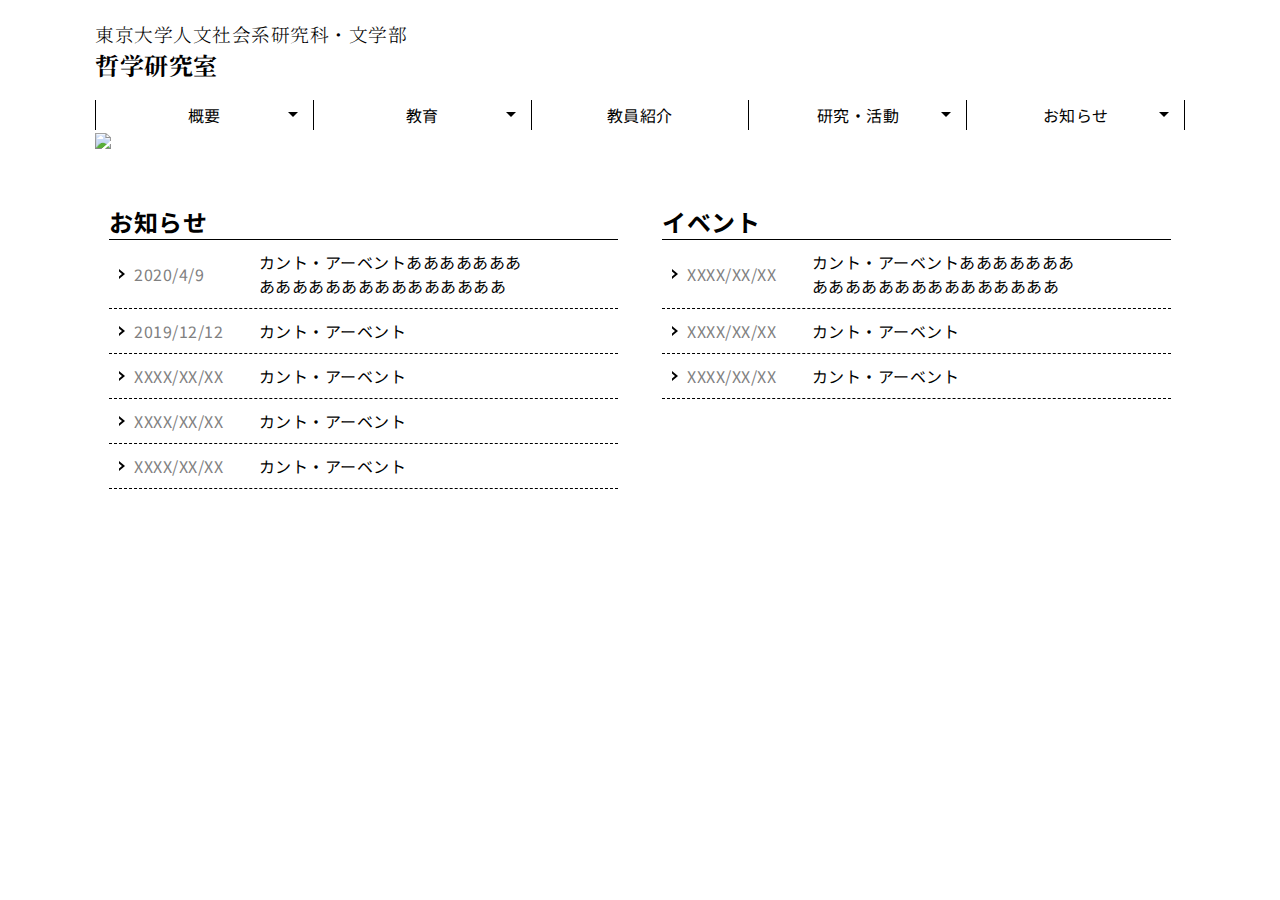
==== new_phil/index.html @ a667c146 "Add files via upload" ====
<!DOCTYPE html>
<html>
<head>
  <link href="https://fonts.googleapis.com/css2?family=Noto+Sans+JP&family=Noto+Serif+JP:wght@300;700&display=swap" rel="stylesheet">
  <meta charset="UTF-8">
  <meta name="viewport" content="width=device-width, initial-scale=1.0">
  <title>東京大学哲学研究室</title>
  <link rel="stylesheet" href="./css/main.css">
  <link rel="stylesheet" href="./css/responsive.css">
</head>
<body>
  <header>
      <div class ="header-left">
        <a href="">
          <h3>東京大学人文社会系研究科・文学部</h3>
          <h2>哲学研究室</h2>
        </a>
      </div>

      <input type="checkbox" id="navTgl">
      <label for="navTgl" class="open"><span></span></label>
      <label for="navTgl" class="close"></label>
      <nav class="menu" id="disp">
        <h2>menu</h2>
      	<ul>
          <li class="item"><a href=""> 概要と歴史</a></li>
          <li class="item"><a href=""> アクセス</a></li>
          <li class="item"><a href=""> 進学情報</a></li>
          <li class="item"><a href=""> 授業案内</a></li>
          <li class="item">
            <a href="./profile/index.html">教員紹介</a>
          </li>
          <li class="item"><a href=""> 刊行物紹介</a></li>
          <li class="item"><a href=""> 活動報告</a></li>
          <li class="item"><a href=""> 研究報告</a></li>
          <li class="item"><a href=""> お知らせ</a></li>
          <li class="item"><a href=""> 勉強会案内</a></li>
      	</ul>
      </nav>
  </header>

  <body>
  <div class="top">
    <ul class="gnav">
      <li>
        <a href="">概要</a>
        <ul>
          <li><a href=""> 概要と歴史</a></li>
          <li><a href=""> アクセス</a></li>
        </ul>
      </li>
      <li>
        <a href="">教育</a>
        <ul>
          <li><a href=""> 進学情報</a></li>
          <li><a href=""> 授業案内</a></li>
        </ul>
      </li>
      <li>
        <a href="./profile/index.html">教員紹介</a>
      </li>
      <li>
        <a href="">研究・活動</a>
        <ul>
          <li><a href=""> 刊行物紹介</a></li>
          <li><a href=""> 活動報告</a></li>
          <li><a href=""> 研究報告</a></li>
        </ul>
      </li>
      <li>
        <a href="">お知らせ</a>
        <ul>
          <li><a href=""> お知らせ</a></li>
          <li><a href=""> 勉強会案内</a></li>
        </ul>
      </li>
    </ul>
  </div>
  <div class="top-photo">
    <img src="./img/001.jpg" class="photo">
  </div>
  <div class="info">
    <div class="contents">
      <h2 class="section-title">お知らせ</h2>
      <ul>
        <li>
          <p class="date">2020/4/9</p>
          <p class="description">カント・アーベントああああああああああああああああああああああ</p>
        </li>
        <li>
          <p class="date">2019/12/12</p>
          <p class="description">カント・アーベント</p>
        </li>
        <li>
          <p class="date">XXXX/XX/XX</p>
          <p class="description">カント・アーベント</p>
        </li>
        <li>
          <p class="date">XXXX/XX/XX</p>
          <p class="description">カント・アーベント</p>
        </li>
        <li>
          <p class="date">XXXX/XX/XX</p>
          <p class="description">カント・アーベント</p>
        </li>
      </ul>
    </div>
    <div class="contents">
      <h2 class="section-title">イベント</h2>
      <ul>
        <li>
          <p class="date">XXXX/XX/XX</p>
          <p class="description">カント・アーベントああああああああああああああああああああああ</p>
        </li>
        <li>
          <p class="date">XXXX/XX/XX</p>
          <p class="description">カント・アーベント</p>
        </li>
        <li>
          <p class="date">XXXX/XX/XX</p>
          <p class="description">カント・アーベント</p>
        </li>
      </ul>
    </div>
  </div>
  <script type="text/javascript" src="./js/disp.js"></script>
</body>
<footer>
</footer>
</html>
---- new_phil/css/main.css ----
/*トグルメニューのチェックボックス
	非表示
*/
#navTgl {
	display: none;
}
/*メニューアイコンとチェックボックスを連動させるlabel
	位置を右上に固定
*/
label {
	cursor: pointer;
	position: fixed;
	top: 25px;
	right: 0;
}
/*メニューアイコン背景
	手前に配置*/
.open {
	z-index: 20;
	width: 48px;
	height: 48px;
	background-color: #000;
	transition: background-color .6s, transform .6s cubic-bezier(0.215, 0.61, 0.355, 1);
}
/*開くためのメニューアイコン横線
	open::before, open::afterで擬似要素を二つ用意し、
	open span, open::before, open::afterにborder-bottomで線を三つ用意し、
	open::before, open::afterを上下に8pxずつずらす。
*/
.open::before,
.open::after {
	content: "";
}
.open span,
.open::before,
.open::after {
	content: "";
	position: absolute;
	top: calc(50% - 1px);
	right: 30%;
	width: 40%;
	border-bottom: 2px solid #fff;
	transition: transform .6s cubic-bezier(0.215, 0.61, 0.355, 1);
}
.open::before {
	transform: translateY(-8px);
}
.open::after {
	transform: translateY(8px);
}

/*閉じた時に画面全体を暗くするための要素*/
.close {
	z-index: 5;
	top: 0;
	width: 100%;
	height: 100%;
	pointer-events: none;
	transition: background .6s;
}
/*閉じるためのメニューアイコン
	checkboxがcheckedされた場合、
		隣接する.openの背景を透過させ
		隣接する.open spanの線を消去
		隣接する.open::before, open::afterにそれぞれ時計回りと反時計回りに45度回転
		直後に続く.closeの背景を7割透過透過の黒にすることで、画面全体を暗くする
*/
#navTgl:checked + .open {
	background: rgba(0,0,0,0);
	/* transform: translateX(-250px); 左に250px移動*/
	transform: translateY(-25px)
}
#navTgl:checked + .open span {
	transform: scaleX(0);
}
#navTgl:checked + .open::before {
	transform: rotate(45deg);
}
#navTgl:checked + .open::after {
	transform: rotate(-45deg);
}
#navTgl:checked ~ .close {
	pointer-events: auto;
	background: rgba(0,0,0,.3);
}

/*メニュー部分*/
.menu {
	z-index: 11;
	position: fixed;
	overflow: auto;
	top: 0;
	right: 0;
	width: 250px;
	height: 100%;
	margin: 0;
	padding: 15px 10px;
	box-sizing: border-box;
	background: rgba(0,0,0,1);
	transform: translateX(100%);
	transition: transform .6s cubic-bezier(0.215, 0.61, 0.355, 1);
}
.menu h2,
.menu a {
	color: white;
}
.menu h2 {
	text-align: center;
}
.menu ul {
	margin: 0;
	padding: 0;
}
.menu li {
	font-size: .8em;
	line-height: 1.4;
}
.menu li:not(:first-child) {
	border-top: 1px solid rgba(255,255,255,.6);
}
.menu a {
	display: block;
	padding: 1em 2em;
	text-decoration: inherit;
	transition: background .6s;
}
.menu a:hover {
	background: #404040;
}
#navTgl:checked ~ .menu {
	transform: none;
}

/*基本は隠し、幅が小さい場合だけresponsive.cssで対応*/
.open, .close, .menu {
	display: none;
}



*{
	box-sizing: border-box;
	margin: 0;
	padding: 0;
	letter-spacing: .5px;
	font-family: 'Noto Sans JP', sans-serif;
}

a {
	text-decoration: none;
}

li {
	list-style: none;
}

header {
	padding: 20px 40px;
  height: 100px;
	max-width: 1170px;
	margin: 0 auto;
  z-index: 10;
}

header a{
	color: #000;
}

header h3{
	font-family: 'Noto Serif JP', serif;
	font-weight:300;
}

header h2{
	font-family: 'Noto Serif JP', serif;
	font-weight:700;
}

.header-left{
	float: left;
}


.top {
	max-width: 1170px;
	margin: 0 auto;
	padding: 0 40px;

}

.top-photo {
	max-width: 1170px;
	margin: 0 auto;
	padding: 0 40px;
}

.top-photo > .photo {
	width: 100%;
}

.gnav {
	display: flex;
	height: 30px;
	margin: 0 auto;
	border-left: 1px solid #000000;
	z-index: 10;

}
.gnav > li {/*親階層のみ幅を25%にする*/
	width: 25%;
}
/*全てのリスト・リンク共通*/
.gnav li {
	position: relative;
}

.gnav li a {
	background: #ffffff;
	/*background: #001b34;*/
	border-right: 1px solid #000000;
	color: #000000;
	display: block;
	height: 30px;
	line-height: 30px;
	text-align: center;
	width: 100%;
}
/*子階層以降共通*/

.gnav li li {
	/* メニューのサイドを黒くしたい時
		border-left: 5px solid #000;
		border-right: 4px solid #000;
	*/
	height: 0;
  opacity: 0;
  overflow: hidden;
  transition: opacity 1s;
}

.gnav li li a {
	border-right: none;
  text-align: left;
  padding-left: 25px;
	border-top: 1px solid rgba(255,255,255,.5);
}

.gnav li:hover > ul > li {
	height: 30px;
	overflow: visible;
  opacity: 1;
}

/* gnavのリストの三角形 */
.gnav li li:before, .gnav li li:after{
	content: '';
	display: inline-block;
	position: absolute;
	top: 60%;
	left: 10px;
	width: 0;
	height: 0;
	margin-top: -5px;
	border-top: 4px solid transparent;
	border-right: 6px solid transparent;
	border-bottom: 4px solid transparent;
	border-left: 6px solid #fff;
}

.gnav li li:after{
	z-index: 1;
  margin-left: -3px;
  border-left-color: #000;
}

.gnav li li:hover:before {
  border-left-color: rgba( 255, 255, 255, 1);
}

.gnav li li:hover:after {
  border-left-color: #404040;
	transition: border-left-color .5s;
}

/*aの背景色を指定*/
.gnav li:hover a {/*親階層*/
	color: #ffffff;
	background: #000;
/*  background: #00305c;*/
}

.gnav li li a {/*子階層*/
	background: #000;
}

.gnav li li:hover a {
	background: #404040;
	transition: background .5s;
}

.gnav > li > ul:before{/*子階層*/
    border: 5px solid transparent;
    border-top: 5px solid #000;
    content: "";
    right: 1rem;
    position: absolute;
    top: 1rem;
    transform: translateY(-40%);
}

.gnav > li:hover > ul:before{/*子階層*/
    border: 5px solid transparent;
    border-top: 5px solid #fff;
    content: "";
    right: 1rem;
    position: absolute;
    top: 1rem;
    transform: translateY(-40%);
}


/* info */
.info {
	padding: 20px 20px;
	max-width: 1170px;
	margin: 0 auto;
	text-align: center;

}

.info > .contents{
	vertical-align: top;
	margin: 0 20px 20px 20px;
	width: 45%;
	display: inline-block;
	text-align: left;
}

.section-title {
	padding-top: 30px;
	border-bottom: solid 1px #000000;
}

.contents li {
	padding: 5px 0;
	border-bottom: dashed 1px #000000;
}

.contents li p{
	padding: 5px 0px 5px 25px;
	display: inline-block;
	vertical-align: middle;
}


.contents .date{
	color: gray;
	width: 120px;
}

.contents .description{
	max-width: 300px;
}


/* profile */
.profile {
	padding: 70px 40px 20px 40px;
	max-width: 1170px;
	margin: 0 auto;
	text-align: left;
}


.profile > ul > li {
	padding: 5px 0;
	border-bottom: dashed 1px #000000;
}

.profile > ul > li > p {
	padding: 5px 0px 5px 25px;
	display: block;
}


.name a{
	border-bottom: 1px dashed navy;
	padding-bottom: 2px;
	color: #000080;
}

.name span{
	padding-bottom: 2px;
	color: #000080;
}

.major {
	padding: 5px 0px 5px 110px;
  text-indent: -85px;
}

.major span{
	color: gray;
}

/* prof */
.prof {
	padding: 70px 40px 20px 40px;
	max-width: 1170px;
	margin: 0 auto;
	text-align: left;
}

.prof > h3 {
	padding: 5px 5px;
	color: gray;
}

.prof > ul > li {
	padding: 5px 20px;
}

.prof > p {
	padding: 10px 5px 0px 5px;
	text-indent: 1em;
}

.paper-title {
	color: #000080;
	padding: 2px 0 2px 1.5em;
}

.paper-info {
	padding: 2px 0 7px 2.5em;
}

/* newsリストの三角形 */
.date, .name, .paper-title, .item{
	position: relative;
}


.item a{
	padding-left: 20px;
}

.item a::before, .item a::after{
	z-index: 1;
	content: '';
	display: inline-block;
	position: absolute;
	top: 58%;
	left: 10px;
	width: 0;
	height: 0;
	margin-top: -5px;
	border-top: 4px solid transparent;
	border-right: 6px solid transparent;
	border-bottom: 4px solid transparent;
	border-left: 6px solid #fff;
}
.item a::after{
	z-index: 1;
  margin-left: -3px;
  border-left-color: #000;
	transition: border-left-color .6s;
}
.item a:hover::after{
	z-index: 1;
  margin-left: -3px;
  border-left-color: #404040;
	transition: border-left-color .6s;

}


.date:before, .date:after, .name:before, .name:after, .paper-title:before, .paper-title:after {
	content: '';
	display: inline-block;
	position: absolute;
	top: 50%;
	left: 10px;
	width: 0;
	height: 0;
	margin-top: -5px;
	border-top: 5px solid transparent;
	border-right: 6px solid transparent;
	border-bottom: 5px solid transparent;
	border-left: 6px solid #000000;
}

.date:after, .name:after, .paper-title:after {
  z-index: 1;
  margin-left: -3px;
  border-left-color: #ffffff;
}
---- new_phil/css/responsive.css ----
@media (max-width: 1000px) {
  .info > .contents {
    width: 85%;
  }
  .contents .description{
  	max-width: 1000px;
  }
}

@media (max-width: 670px) {
  .gnav {
    display: none;
  }
  .open, .close, .menu {
    display: block;
  }

}
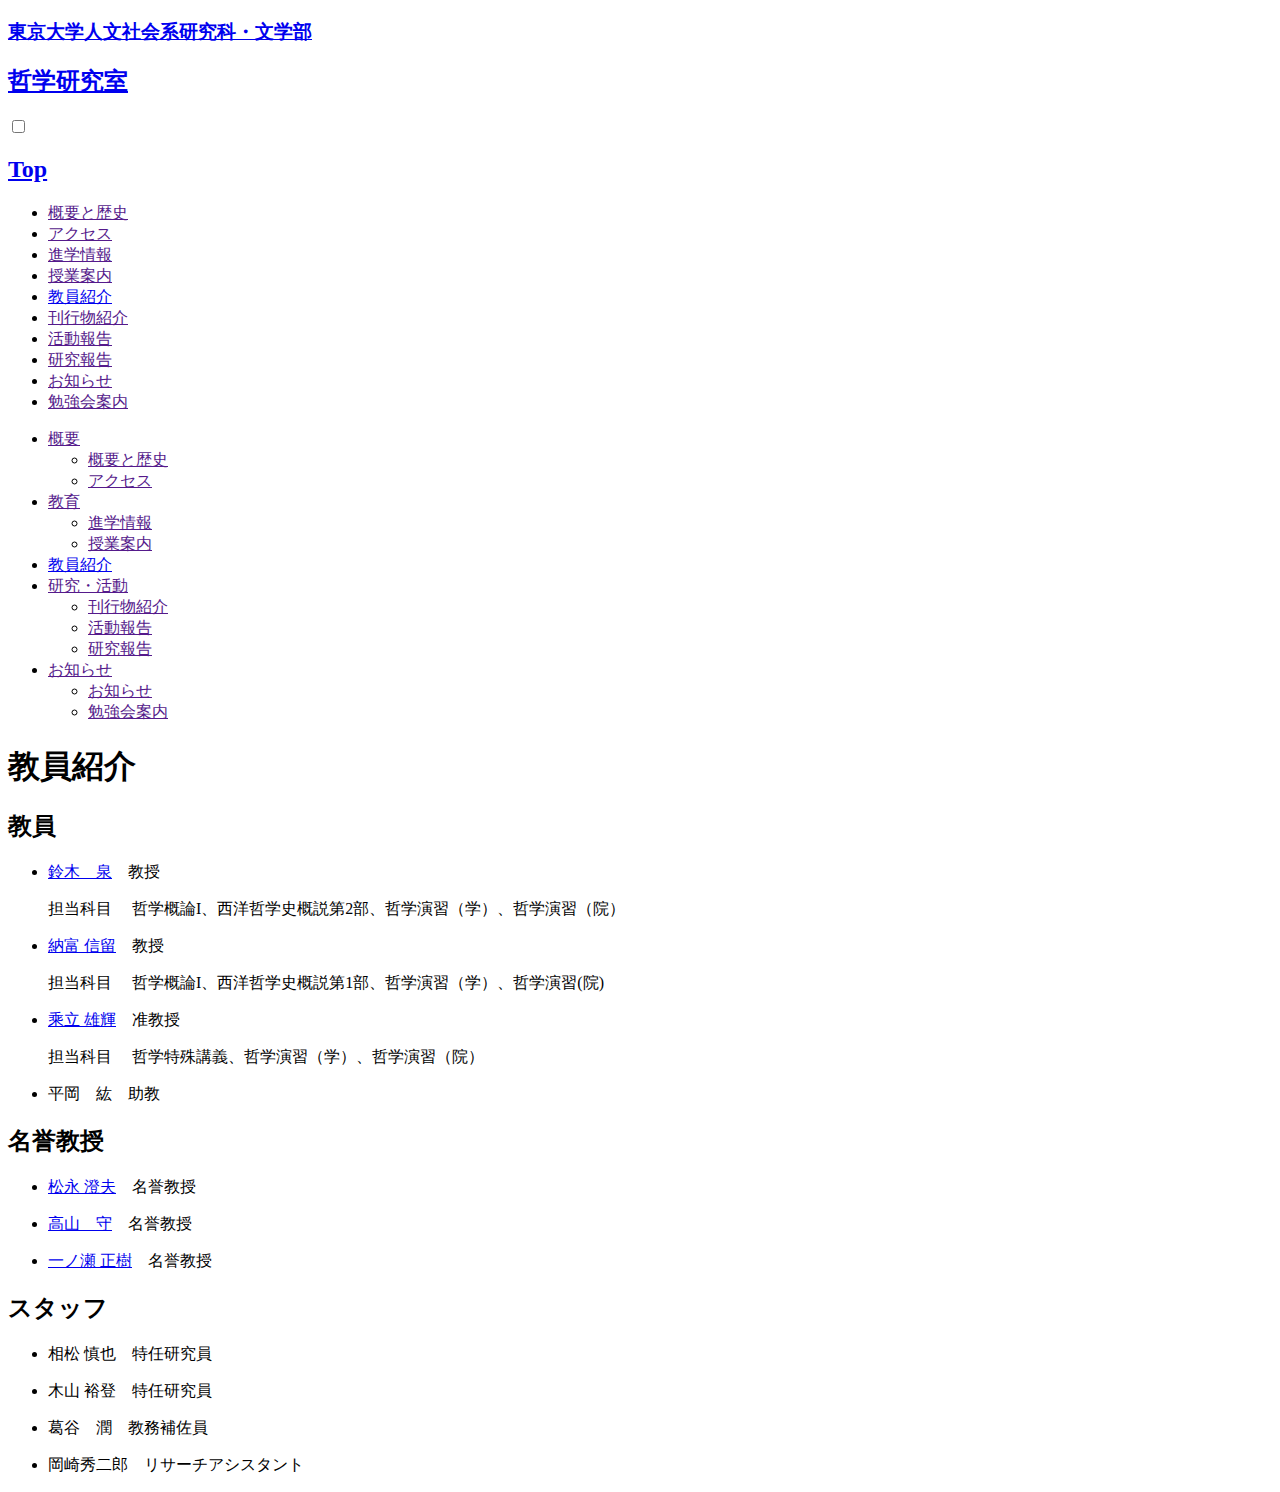
==== commit 860c7f74: "Add files via upload" ====
--- a/new_phil/index.html
+++ b/new_phil/index.html
@@ -5,13 +5,13 @@
   <meta charset="UTF-8">
   <meta name="viewport" content="width=device-width, initial-scale=1.0">
   <title>東京大学哲学研究室</title>
-  <link rel="stylesheet" href="./css/main.css">
-  <link rel="stylesheet" href="./css/responsive.css">
+  <link rel="stylesheet" href="../css/main.css">
+  <link rel="stylesheet" href="../css/responsive.css">
 </head>
 <body>
   <header>
       <div class ="header-left">
-        <a href="">
+        <a href="../index.html">
           <h3>東京大学人文社会系研究科・文学部</h3>
           <h2>哲学研究室</h2>
         </a>
@@ -21,14 +21,14 @@
       <label for="navTgl" class="open"><span></span></label>
       <label for="navTgl" class="close"></label>
       <nav class="menu" id="disp">
-        <h2>menu</h2>
+        <a href="../index.html" class="home"><h2>Top</h2></a>
       	<ul>
           <li class="item"><a href=""> 概要と歴史</a></li>
           <li class="item"><a href=""> アクセス</a></li>
           <li class="item"><a href=""> 進学情報</a></li>
           <li class="item"><a href=""> 授業案内</a></li>
           <li class="item">
-            <a href="./profile/index.html">教員紹介</a>
+            <a href="./index.html">教員紹介</a>
           </li>
           <li class="item"><a href=""> 刊行物紹介</a></li>
           <li class="item"><a href=""> 活動報告</a></li>
@@ -37,7 +37,7 @@
           <li class="item"><a href=""> 勉強会案内</a></li>
       	</ul>
       </nav>
-  </header>
+</header>
 
   <body>
   <div class="top">
@@ -49,26 +49,21 @@
           <li><a href=""> アクセス</a></li>
         </ul>
       </li>
-      <li>
-        <a href="">教育</a>
+      <li><a href="">教育</a>
         <ul>
           <li><a href=""> 進学情報</a></li>
           <li><a href=""> 授業案内</a></li>
         </ul>
       </li>
-      <li>
-        <a href="./profile/index.html">教員紹介</a>
-      </li>
-      <li>
-        <a href="">研究・活動</a>
+      <li><a href="./index.html">教員紹介</a></li>
+      <li><a href="">研究・活動</a>
         <ul>
           <li><a href=""> 刊行物紹介</a></li>
           <li><a href=""> 活動報告</a></li>
           <li><a href=""> 研究報告</a></li>
         </ul>
       </li>
-      <li>
-        <a href="">お知らせ</a>
+      <li><a href="">お知らせ</a>
         <ul>
           <li><a href=""> お知らせ</a></li>
           <li><a href=""> 勉強会案内</a></li>
@@ -76,54 +71,102 @@
       </li>
     </ul>
   </div>
-  <div class="top-photo">
-    <img src="./img/001.jpg" class="photo">
-  </div>
-  <div class="info">
-    <div class="contents">
-      <h2 class="section-title">お知らせ</h2>
-      <ul>
-        <li>
-          <p class="date">2020/4/9</p>
-          <p class="description">カント・アーベントああああああああああああああああああああああ</p>
-        </li>
-        <li>
-          <p class="date">2019/12/12</p>
-          <p class="description">カント・アーベント</p>
-        </li>
-        <li>
-          <p class="date">XXXX/XX/XX</p>
-          <p class="description">カント・アーベント</p>
-        </li>
-        <li>
-          <p class="date">XXXX/XX/XX</p>
-          <p class="description">カント・アーベント</p>
-        </li>
-        <li>
-          <p class="date">XXXX/XX/XX</p>
-          <p class="description">カント・アーベント</p>
-        </li>
-      </ul>
+
+  <div class="profile">
+    <h1>教員紹介</h1>
+    <h2 class="section-title">教員</h2>
+    <ul>
+      <li>
+        <p class="name">
+          <a href="si.html">鈴木　泉</a>　教授
+        </p>
+        <div class="major">
+          <span>担当科目</span>　
+          哲学概論I、西洋哲学史概説第2部、哲学演習（学）、哲学演習（院）
+        </div>
+      </li>
+
+      <li>
+        <p class="name">
+          <a href="nn.html">納富 信留</a>　教授
+        </p>
+        <div class="major">
+          <span>担当科目</span>　
+          哲学概論I、西洋哲学史概説第1部、哲学演習（学）、哲学演習(院)
+        </div>
+      </li>
+
+      <li>
+        <p class="name">
+          <a href="ny.html">乘立 雄輝</a>　准教授
+        </p>
+        <div class="major">
+          <span>担当科目</span>　
+          哲学特殊講義、哲学演習（学）、哲学演習（院）
+        </div>
+      </li>
+
+      <li>
+        <p class="name">
+          <span>平岡　紘</span>　助教
+        </p>
+      </li>
+    </ul>
+
+
+          <h2 class="section-title">名誉教授</h2>
+          <ul>
+            <li>
+              <p class="name">
+                <a href="ms.html">松永 澄夫</a>　名誉教授
+              </p>
+            </li>
+
+            <li>
+              <p class="name">
+                <a href="tm.html">高山　守</a>　名誉教授
+              </p>
+            </li>
+
+            <li>
+              <p class="name">
+                <a href="im.html">一ノ瀬 正樹</a>　名誉教授
+              </p>
+            </li>
+        </ul>
+
+
+
+    <h2 class="section-title">スタッフ</h2>
+    <ul>
+      <li>
+        <p class="name">
+          <span>相松 慎也</span>　特任研究員
+        </p>
+      </li>
+
+      <li>
+        <p class="name">
+          <span>木山 裕登</span>　特任研究員
+        </p>
+      </li>
+
+      <li>
+        <p class="name">
+          <span>葛谷　潤</span>　教務補佐員
+        </p>
+      </li>
+
+      <li>
+        <p class="name">
+          <span>岡崎秀二郎</span>　リサーチアシスタント
+        </p>
+      </li>
+  </ul>
+
     </div>
-    <div class="contents">
-      <h2 class="section-title">イベント</h2>
-      <ul>
-        <li>
-          <p class="date">XXXX/XX/XX</p>
-          <p class="description">カント・アーベントああああああああああああああああああああああ</p>
-        </li>
-        <li>
-          <p class="date">XXXX/XX/XX</p>
-          <p class="description">カント・アーベント</p>
-        </li>
-        <li>
-          <p class="date">XXXX/XX/XX</p>
-          <p class="description">カント・アーベント</p>
-        </li>
-      </ul>
-    </div>
-  </div>
-  <script type="text/javascript" src="./js/disp.js"></script>
+    <script type="text/javascript" src="./js/disp.js"></script>
+
 </body>
 <footer>
 </footer>
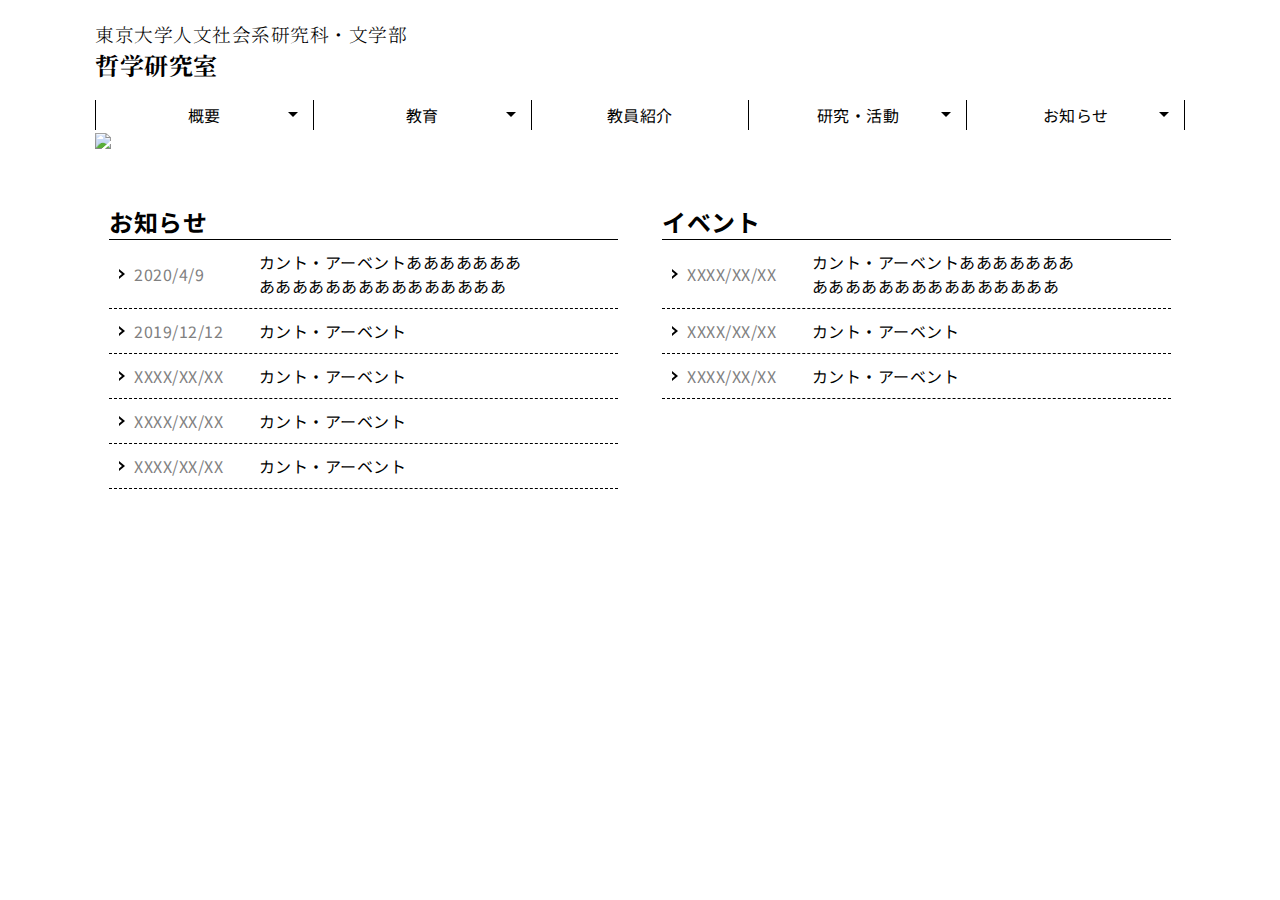
==== commit 50199309: "Add files via upload" ====
--- a/new_phil/index.html
+++ b/new_phil/index.html
@@ -5,13 +5,13 @@
   <meta charset="UTF-8">
   <meta name="viewport" content="width=device-width, initial-scale=1.0">
   <title>東京大学哲学研究室</title>
-  <link rel="stylesheet" href="../css/main.css">
-  <link rel="stylesheet" href="../css/responsive.css">
+  <link rel="stylesheet" href="./css/main.css">
+  <link rel="stylesheet" href="./css/responsive.css">
 </head>
 <body>
   <header>
       <div class ="header-left">
-        <a href="../index.html">
+        <a href="">
           <h3>東京大学人文社会系研究科・文学部</h3>
           <h2>哲学研究室</h2>
         </a>
@@ -21,14 +21,14 @@
       <label for="navTgl" class="open"><span></span></label>
       <label for="navTgl" class="close"></label>
       <nav class="menu" id="disp">
-        <a href="../index.html" class="home"><h2>Top</h2></a>
+        <a href="./index.html" class="home"><h2>Top</h2></a>
       	<ul>
           <li class="item"><a href=""> 概要と歴史</a></li>
           <li class="item"><a href=""> アクセス</a></li>
           <li class="item"><a href=""> 進学情報</a></li>
           <li class="item"><a href=""> 授業案内</a></li>
           <li class="item">
-            <a href="./index.html">教員紹介</a>
+            <a href="./profile/index.html">教員紹介</a>
           </li>
           <li class="item"><a href=""> 刊行物紹介</a></li>
           <li class="item"><a href=""> 活動報告</a></li>
@@ -37,7 +37,7 @@
           <li class="item"><a href=""> 勉強会案内</a></li>
       	</ul>
       </nav>
-</header>
+  </header>
 
   <body>
   <div class="top">
@@ -49,21 +49,26 @@
           <li><a href=""> アクセス</a></li>
         </ul>
       </li>
-      <li><a href="">教育</a>
+      <li>
+        <a href="">教育</a>
         <ul>
           <li><a href=""> 進学情報</a></li>
           <li><a href=""> 授業案内</a></li>
         </ul>
       </li>
-      <li><a href="./index.html">教員紹介</a></li>
-      <li><a href="">研究・活動</a>
+      <li>
+        <a href="./profile/index.html">教員紹介</a>
+      </li>
+      <li>
+        <a href="">研究・活動</a>
         <ul>
           <li><a href=""> 刊行物紹介</a></li>
           <li><a href=""> 活動報告</a></li>
           <li><a href=""> 研究報告</a></li>
         </ul>
       </li>
-      <li><a href="">お知らせ</a>
+      <li>
+        <a href="">お知らせ</a>
         <ul>
           <li><a href=""> お知らせ</a></li>
           <li><a href=""> 勉強会案内</a></li>
@@ -71,102 +76,54 @@
       </li>
     </ul>
   </div>
-
-  <div class="profile">
-    <h1>教員紹介</h1>
-    <h2 class="section-title">教員</h2>
-    <ul>
-      <li>
-        <p class="name">
-          <a href="si.html">鈴木　泉</a>　教授
-        </p>
-        <div class="major">
-          <span>担当科目</span>　
-          哲学概論I、西洋哲学史概説第2部、哲学演習（学）、哲学演習（院）
-        </div>
-      </li>
-
-      <li>
-        <p class="name">
-          <a href="nn.html">納富 信留</a>　教授
-        </p>
-        <div class="major">
-          <span>担当科目</span>　
-          哲学概論I、西洋哲学史概説第1部、哲学演習（学）、哲学演習(院)
-        </div>
-      </li>
-
-      <li>
-        <p class="name">
-          <a href="ny.html">乘立 雄輝</a>　准教授
-        </p>
-        <div class="major">
-          <span>担当科目</span>　
-          哲学特殊講義、哲学演習（学）、哲学演習（院）
-        </div>
-      </li>
-
-      <li>
-        <p class="name">
-          <span>平岡　紘</span>　助教
-        </p>
-      </li>
-    </ul>
-
-
-          <h2 class="section-title">名誉教授</h2>
-          <ul>
-            <li>
-              <p class="name">
-                <a href="ms.html">松永 澄夫</a>　名誉教授
-              </p>
-            </li>
-
-            <li>
-              <p class="name">
-                <a href="tm.html">高山　守</a>　名誉教授
-              </p>
-            </li>
-
-            <li>
-              <p class="name">
-                <a href="im.html">一ノ瀬 正樹</a>　名誉教授
-              </p>
-            </li>
-        </ul>
-
-
-
-    <h2 class="section-title">スタッフ</h2>
-    <ul>
-      <li>
-        <p class="name">
-          <span>相松 慎也</span>　特任研究員
-        </p>
-      </li>
-
-      <li>
-        <p class="name">
-          <span>木山 裕登</span>　特任研究員
-        </p>
-      </li>
-
-      <li>
-        <p class="name">
-          <span>葛谷　潤</span>　教務補佐員
-        </p>
-      </li>
-
-      <li>
-        <p class="name">
-          <span>岡崎秀二郎</span>　リサーチアシスタント
-        </p>
-      </li>
-  </ul>
-
+  <div class="top-photo">
+    <img src="http://www.l.u-tokyo.ac.jp/philosophy/img/001.jpg" class="photo">
+  </div>
+  <div class="info">
+    <div class="contents">
+      <h2 class="section-title">お知らせ</h2>
+      <ul>
+        <li>
+          <p class="date">2020/4/9</p>
+          <p class="description">カント・アーベントああああああああああああああああああああああ</p>
+        </li>
+        <li>
+          <p class="date">2019/12/12</p>
+          <p class="description">カント・アーベント</p>
+        </li>
+        <li>
+          <p class="date">XXXX/XX/XX</p>
+          <p class="description">カント・アーベント</p>
+        </li>
+        <li>
+          <p class="date">XXXX/XX/XX</p>
+          <p class="description">カント・アーベント</p>
+        </li>
+        <li>
+          <p class="date">XXXX/XX/XX</p>
+          <p class="description">カント・アーベント</p>
+        </li>
+      </ul>
     </div>
-    <script type="text/javascript" src="./js/disp.js"></script>
-
+    <div class="contents">
+      <h2 class="section-title">イベント</h2>
+      <ul>
+        <li>
+          <p class="date">XXXX/XX/XX</p>
+          <p class="description">カント・アーベントああああああああああああああああああああああ</p>
+        </li>
+        <li>
+          <p class="date">XXXX/XX/XX</p>
+          <p class="description">カント・アーベント</p>
+        </li>
+        <li>
+          <p class="date">XXXX/XX/XX</p>
+          <p class="description">カント・アーベント</p>
+        </li>
+      </ul>
+    </div>
+  </div>
+  <script type="text/javascript" src="./js/disp.js"></script>
 </body>
 <footer>
 </footer>
--- a/new_phil/css/main.css
+++ b/new_phil/css/main.css
@@ -0,0 +1,504 @@
+/*トグルメニューのチェックボックス
+	非表示
+*/
+#navTgl {
+	display: none;
+}
+/*メニューアイコンとチェックボックスを連動させるlabel
+	位置を右上に固定
+*/
+label {
+	cursor: pointer;
+	position: fixed;
+	top: 12px;
+	right: 0;
+}
+/*メニューアイコン背景
+	手前に配置*/
+.open {
+	z-index: 20;
+	width: 48px;
+	height: 48px;
+	background-color: #000;
+	transition: background-color .6s, transform .6s cubic-bezier(0.215, 0.61, 0.355, 1);
+}
+/*開くためのメニューアイコン横線
+	open::before, open::afterで擬似要素を二つ用意し、
+	open span, open::before, open::afterにborder-bottomで線を三つ用意し、
+	open::before, open::afterを上下に8pxずつずらす。
+*/
+.open::before,
+.open::after {
+	content: "";
+}
+.open span,
+.open::before,
+.open::after {
+	content: "";
+	position: absolute;
+	top: calc(50% - 1px);
+	right: 30%;
+	width: 40%;
+	border-bottom: 2px solid #fff;
+	transition: transform .6s cubic-bezier(0.215, 0.61, 0.355, 1);
+}
+.open::before {
+	transform: translateY(-8px);
+}
+.open::after {
+	transform: translateY(8px);
+}
+
+/*閉じた時に画面全体を暗くするための要素*/
+.close {
+	z-index: 5;
+	top: 0;
+	width: 100%;
+	height: 100%;
+	pointer-events: none;
+	transition: background .6s;
+}
+/*閉じるためのメニューアイコン
+	checkboxがcheckedされた場合、
+		隣接する.openの背景を透過させ
+		隣接する.open spanの線を消去
+		隣接する.open::before, open::afterにそれぞれ時計回りと反時計回りに45度回転
+		直後に続く.closeの背景を7割透過透過の黒にすることで、画面全体を暗くする
+*/
+#navTgl:checked + .open {
+	background: rgba(0,0,0,0);
+	/* transform: translateX(-250px); 左に250px移動*/
+	transform: translateY(-12px)
+}
+#navTgl:checked + .open span {
+	transform: scaleX(0);
+}
+#navTgl:checked + .open::before {
+	transform: rotate(45deg);
+}
+#navTgl:checked + .open::after {
+	transform: rotate(-45deg);
+}
+#navTgl:checked ~ .close {
+	pointer-events: auto;
+	background: rgba(0,0,0,.3);
+}
+
+/*メニュー部分*/
+.menu {
+	z-index: 11;
+	position: fixed;
+	overflow: auto;
+	top: 0;
+	right: 0;
+	width: 200px;
+	height: 100%;
+	margin: 0;
+	padding: 10px 10px;
+	box-sizing: border-box;
+	background: rgba(0,0,0,1);
+	transform: translateX(100%);
+	transition: transform .6s cubic-bezier(0.215, 0.61, 0.355, 1);
+}
+.menu a {
+	color: white;
+}
+.menu h2 {
+	font-family: 'Noto Serif JP', serif;
+	font-weight:300;
+	padding: 5px 10px 10px 10px;
+	text-align: center;
+	font-size: 18px;
+	color: #c0c0c0;
+
+}
+.menu ul {
+	margin: 0;
+	padding: 0;
+}
+.menu li {
+	font-size: .8em;
+	line-height: 1.4;
+}
+.menu li:not(:first-child) {
+	border-top: 1px solid rgba(255,255,255,.6);
+}
+.menu ul a {
+	display: block;
+	padding: 10px 20px;
+	text-decoration: inherit;
+	transition: background .6s;
+	font-size: 14px;
+}
+.menu ul a:hover {
+	background: #404040;
+}
+
+#navTgl:checked ~ .menu {
+	transform: none;
+}
+
+/*基本は隠し、幅が小さい場合だけresponsive.cssで対応*/
+.open, .close, .menu {
+	display: none;
+}
+
+
+
+*{
+	box-sizing: border-box;
+	margin: 0;
+	padding: 0;
+	letter-spacing: .5px;
+	font-family: 'Noto Sans JP', sans-serif;
+}
+
+a {
+	text-decoration: none;
+}
+
+li {
+	list-style: none;
+}
+
+header {
+	padding: 20px 40px;
+  height: 100px;
+	max-width: 1170px;
+	margin: 0 auto;
+  z-index: 10;
+}
+
+header a{
+	color: #000;
+}
+
+header h3{
+	font-family: 'Noto Serif JP', serif;
+	font-weight:300;
+}
+
+header h2{
+	font-family: 'Noto Serif JP', serif;
+	font-weight:700;
+}
+
+.header-left{
+	float: left;
+}
+
+
+.top {
+	max-width: 1170px;
+	margin: 0 auto;
+	padding: 0 40px;
+
+}
+
+.top-photo {
+	max-width: 1170px;
+	margin: 0 auto;
+	padding: 0 40px;
+}
+
+.top-photo > .photo {
+	width: 100%;
+}
+
+.gnav {
+	display: flex;
+	height: 30px;
+	margin: 0 auto;
+	border-left: 1px solid #000000;
+	z-index: 10;
+
+}
+.gnav > li {/*親階層のみ幅を25%にする*/
+	width: 25%;
+}
+/*全てのリスト・リンク共通*/
+.gnav li {
+	position: relative;
+}
+
+.gnav li a {
+	background: #ffffff;
+	/*background: #001b34;*/
+	border-right: 1px solid #000000;
+	color: #000000;
+	display: block;
+	height: 30px;
+	line-height: 30px;
+	text-align: center;
+	width: 100%;
+}
+/*子階層以降共通*/
+
+.gnav li li {
+	/* メニューのサイドを黒くしたい時
+		border-left: 5px solid #000;
+		border-right: 4px solid #000;
+	*/
+	height: 0;
+  opacity: 0;
+  overflow: hidden;
+  transition: opacity 1s;
+}
+
+.gnav li li a {
+	border-right: none;
+  text-align: left;
+  padding-left: 25px;
+	border-top: 1px solid rgba(255,255,255,.5);
+}
+
+.gnav li:hover > ul > li {
+	height: 30px;
+	overflow: visible;
+  opacity: 1;
+}
+
+/* gnavのリストの三角形 */
+.gnav li li:before, .gnav li li:after{
+	content: '';
+	display: inline-block;
+	position: absolute;
+	top: 60%;
+	left: 10px;
+	width: 0;
+	height: 0;
+	margin-top: -5px;
+	border-top: 4px solid transparent;
+	border-right: 6px solid transparent;
+	border-bottom: 4px solid transparent;
+	border-left: 6px solid #fff;
+}
+
+.gnav li li:after{
+	z-index: 1;
+  margin-left: -3px;
+  border-left-color: #000;
+}
+
+.gnav li li:hover:before {
+  border-left-color: rgba( 255, 255, 255, 1);
+}
+
+.gnav li li:hover:after {
+  border-left-color: #404040;
+	transition: border-left-color .5s;
+}
+
+/*aの背景色を指定*/
+.gnav li:hover a {/*親階層*/
+	color: #ffffff;
+	background: #000;
+/*  background: #00305c;*/
+}
+
+.gnav li li a {/*子階層*/
+	background: #000;
+}
+
+.gnav li li:hover a {
+	background: #404040;
+	transition: background .5s;
+}
+
+.gnav > li > ul:before{/*子階層*/
+    border: 5px solid transparent;
+    border-top: 5px solid #000;
+    content: "";
+    right: 1rem;
+    position: absolute;
+    top: 1rem;
+    transform: translateY(-40%);
+}
+
+.gnav > li:hover > ul:before{/*子階層*/
+    border: 5px solid transparent;
+    border-top: 5px solid #fff;
+    content: "";
+    right: 1rem;
+    position: absolute;
+    top: 1rem;
+    transform: translateY(-40%);
+}
+
+
+/* info */
+.info {
+	padding: 20px 20px;
+	max-width: 1170px;
+	margin: 0 auto;
+	text-align: center;
+
+}
+
+.info > .contents{
+	vertical-align: top;
+	margin: 0 20px 20px 20px;
+	width: 45%;
+	display: inline-block;
+	text-align: left;
+}
+
+.section-title {
+	padding-top: 30px;
+	border-bottom: solid 1px #000000;
+}
+
+.contents li {
+	padding: 5px 0;
+	border-bottom: dashed 1px #000000;
+}
+
+.contents li p{
+	padding: 5px 0px 5px 25px;
+	display: inline-block;
+	vertical-align: middle;
+}
+
+
+.contents .date{
+	color: gray;
+	width: 120px;
+}
+
+.contents .description{
+	max-width: 300px;
+}
+
+
+/* profile */
+.profile {
+	padding: 70px 40px 20px 40px;
+	max-width: 1170px;
+	margin: 0 auto;
+	text-align: left;
+}
+
+
+.profile > ul > li {
+	padding: 5px 0;
+	border-bottom: dashed 1px #000000;
+}
+
+.profile > ul > li > p {
+	padding: 5px 0px 5px 25px;
+	display: block;
+}
+
+
+.name a{
+	border-bottom: 1px dashed navy;
+	padding-bottom: 2px;
+	color: #000080;
+}
+
+.name span{
+	padding-bottom: 2px;
+	color: #000080;
+}
+
+.major {
+	padding: 5px 0px 5px 110px;
+  text-indent: -85px;
+}
+
+.major span{
+	color: gray;
+}
+
+/* prof */
+.prof {
+	padding: 70px 40px 20px 40px;
+	max-width: 1170px;
+	margin: 0 auto;
+	text-align: left;
+}
+
+.prof > h3 {
+	padding: 5px 5px;
+	color: gray;
+}
+
+.prof > ul > li {
+	padding: 5px 20px;
+}
+
+.prof > p {
+	padding: 10px 5px 0px 5px;
+	text-indent: 1em;
+}
+
+.paper-title {
+	color: #000080;
+	padding: 2px 0 2px 1.5em;
+}
+
+.paper-info {
+	padding: 2px 0 7px 2.5em;
+}
+
+/* newsリストの三角形 */
+.date, .name, .paper-title, .item{
+	position: relative;
+}
+
+
+.item a{
+	padding-left: 20px;
+}
+
+.item a::before, .item a::after{
+	z-index: 1;
+	content: '';
+	display: inline-block;
+	position: absolute;
+	top: 52%;
+	left: 5px;
+	width: 0;
+	height: 0;
+	margin-top: -5px;
+	border-top: 5px solid transparent;
+	border-right: 8px solid transparent;
+	border-bottom: 5px solid transparent;
+	border-left: 8px solid #fff;
+}
+
+.item a::after{
+	z-index: 1;
+  margin-left: -3px;
+  border-left-color: #000;
+	transition: border-left-color .6s;
+}
+.item a:hover::after{
+	z-index: 1;
+  margin-left: -3px;
+  border-left-color: #404040;
+	transition: border-left-color .6s;
+
+}
+
+
+.date:before, .date:after, .name:before, .name:after, .paper-title:before, .paper-title:after {
+	content: '';
+	display: inline-block;
+	position: absolute;
+	top: 50%;
+	left: 10px;
+	width: 0;
+	height: 0;
+	margin-top: -5px;
+	border-top: 5px solid transparent;
+	border-right: 6px solid transparent;
+	border-bottom: 5px solid transparent;
+	border-left: 6px solid #000000;
+}
+
+.date:after, .name:after, .paper-title:after {
+  z-index: 1;
+  margin-left: -3px;
+  border-left-color: #ffffff;
+}
--- a/new_phil/css/responsive.css
+++ b/new_phil/css/responsive.css
@@ -0,0 +1,37 @@
+@media (max-width: 1000px) {
+  html { font-size: 90%; }
+
+  header{
+    padding: 15px 30px;
+    height: 80px;
+  }
+
+  .profile, .prof {
+  	padding: 60px 30px 15px 30px;
+  }
+
+  .info > .contents {
+    width: 85%;
+  }
+
+  .contents .description{
+  	max-width: 1000px;
+  }
+}
+
+@media (max-width: 670px) {
+  header{
+    padding: 10px 20px;
+    height: 70px;
+  }
+  .profile, .prof {
+  	padding: 20px 20px 10px 20px;
+  }
+  .gnav {
+    display: none;
+  }
+  .open, .close, .menu {
+    display: block;
+  }
+
+}
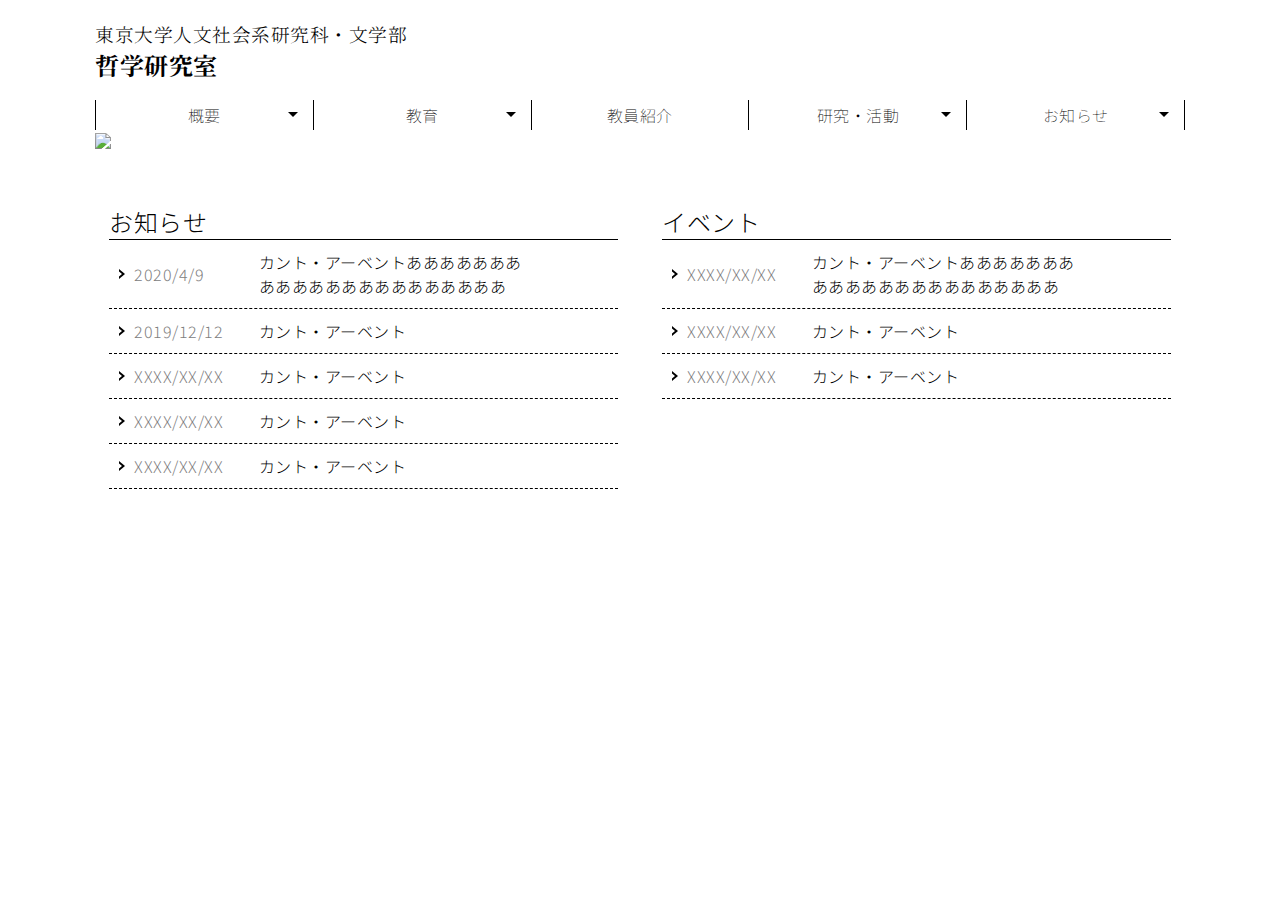
==== commit 7a18108c: "Add files via upload" ====
--- a/new_phil/index.html
+++ b/new_phil/index.html
@@ -1,7 +1,7 @@
 <!DOCTYPE html>
 <html>
 <head>
-  <link href="https://fonts.googleapis.com/css2?family=Noto+Sans+JP&family=Noto+Serif+JP:wght@300;700&display=swap" rel="stylesheet">
+  <link href="https://fonts.googleapis.com/css2?family=M+PLUS+1p:wght@300&family=Noto+Sans+JP:wght@100;300&family=Noto+Serif+JP:wght@300;700&display=swap" rel="stylesheet">
   <meta charset="UTF-8">
   <meta name="viewport" content="width=device-width, initial-scale=1.0">
   <title>東京大学哲学研究室</title>
--- a/new_phil/css/main.css
+++ b/new_phil/css/main.css
@@ -1,3 +1,48 @@
+
+
+*{
+	box-sizing: border-box;
+	margin: 0;
+	padding: 0;
+	letter-spacing: .5px;
+	font-family: 'Noto Sans JP', sans-serif;
+	font-weight: 300;
+}
+
+a {
+	text-decoration: none;
+}
+
+li {
+	list-style: none;
+}
+
+header {
+	padding: 20px 40px;
+  height: 100px;
+	max-width: 1170px;
+	margin: 0 auto;
+  z-index: 10;
+}
+
+header a{
+	color: #000;
+}
+
+header h3{
+	font-family: 'Noto Serif JP', serif;
+	font-weight:300;
+}
+
+header h2{
+	font-family: 'Noto Serif JP', serif;
+	font-weight:700;
+}
+
+.header-left{
+	float: left;
+}
+
 /*トグルメニューのチェックボックス
 	非表示
 */
@@ -91,7 +136,7 @@
 	overflow: auto;
 	top: 0;
 	right: 0;
-	width: 200px;
+	width: 250px;
 	height: 100%;
 	margin: 0;
 	padding: 10px 10px;
@@ -119,16 +164,17 @@
 .menu li {
 	font-size: .8em;
 	line-height: 1.4;
-}
-.menu li:not(:first-child) {
-	border-top: 1px solid rgba(255,255,255,.6);
-}
+	border-bottom: 1px solid rgba(255,255,255,.6);
+}
+
 .menu ul a {
 	display: block;
-	padding: 10px 20px;
+	padding: 15px 20px 15px 20px;
 	text-decoration: inherit;
 	transition: background .6s;
 	font-size: 14px;
+	font-family: 'Noto Sans JP', sans-serif;
+	font-weight: 100;
 }
 .menu ul a:hover {
 	background: #404040;
@@ -142,51 +188,6 @@
 .open, .close, .menu {
 	display: none;
 }
-
-
-
-*{
-	box-sizing: border-box;
-	margin: 0;
-	padding: 0;
-	letter-spacing: .5px;
-	font-family: 'Noto Sans JP', sans-serif;
-}
-
-a {
-	text-decoration: none;
-}
-
-li {
-	list-style: none;
-}
-
-header {
-	padding: 20px 40px;
-  height: 100px;
-	max-width: 1170px;
-	margin: 0 auto;
-  z-index: 10;
-}
-
-header a{
-	color: #000;
-}
-
-header h3{
-	font-family: 'Noto Serif JP', serif;
-	font-weight:300;
-}
-
-header h2{
-	font-family: 'Noto Serif JP', serif;
-	font-weight:700;
-}
-
-.header-left{
-	float: left;
-}
-
 
 .top {
 	max-width: 1170px;
@@ -231,6 +232,8 @@
 	line-height: 30px;
 	text-align: center;
 	width: 100%;
+	font-family: 'Noto Sans JP', sans-serif;
+	font-weight: 100;
 }
 /*子階層以降共通*/
 
@@ -456,26 +459,26 @@
 	content: '';
 	display: inline-block;
 	position: absolute;
-	top: 52%;
+	top: 50%;
 	left: 5px;
 	width: 0;
 	height: 0;
 	margin-top: -5px;
 	border-top: 5px solid transparent;
-	border-right: 8px solid transparent;
+	border-right: 6px solid transparent;
 	border-bottom: 5px solid transparent;
-	border-left: 8px solid #fff;
+	border-left: 6px solid #fff;
 }
 
 .item a::after{
 	z-index: 1;
-  margin-left: -3px;
+  margin-left: -2px;
   border-left-color: #000;
 	transition: border-left-color .6s;
 }
 .item a:hover::after{
 	z-index: 1;
-  margin-left: -3px;
+  margin-left: -2px;
   border-left-color: #404040;
 	transition: border-left-color .6s;
 
--- a/new_phil/css/responsive.css
+++ b/new_phil/css/responsive.css
@@ -4,6 +4,9 @@
   header{
     padding: 15px 30px;
     height: 80px;
+  }
+  .top, .top-photo {
+    padding: 0 30px;
   }
 
   .profile, .prof {
@@ -30,6 +33,10 @@
   .gnav {
     display: none;
   }
+  .top, .top-photo {
+    padding: 0 20px;
+  }
+
   .open, .close, .menu {
     display: block;
   }
